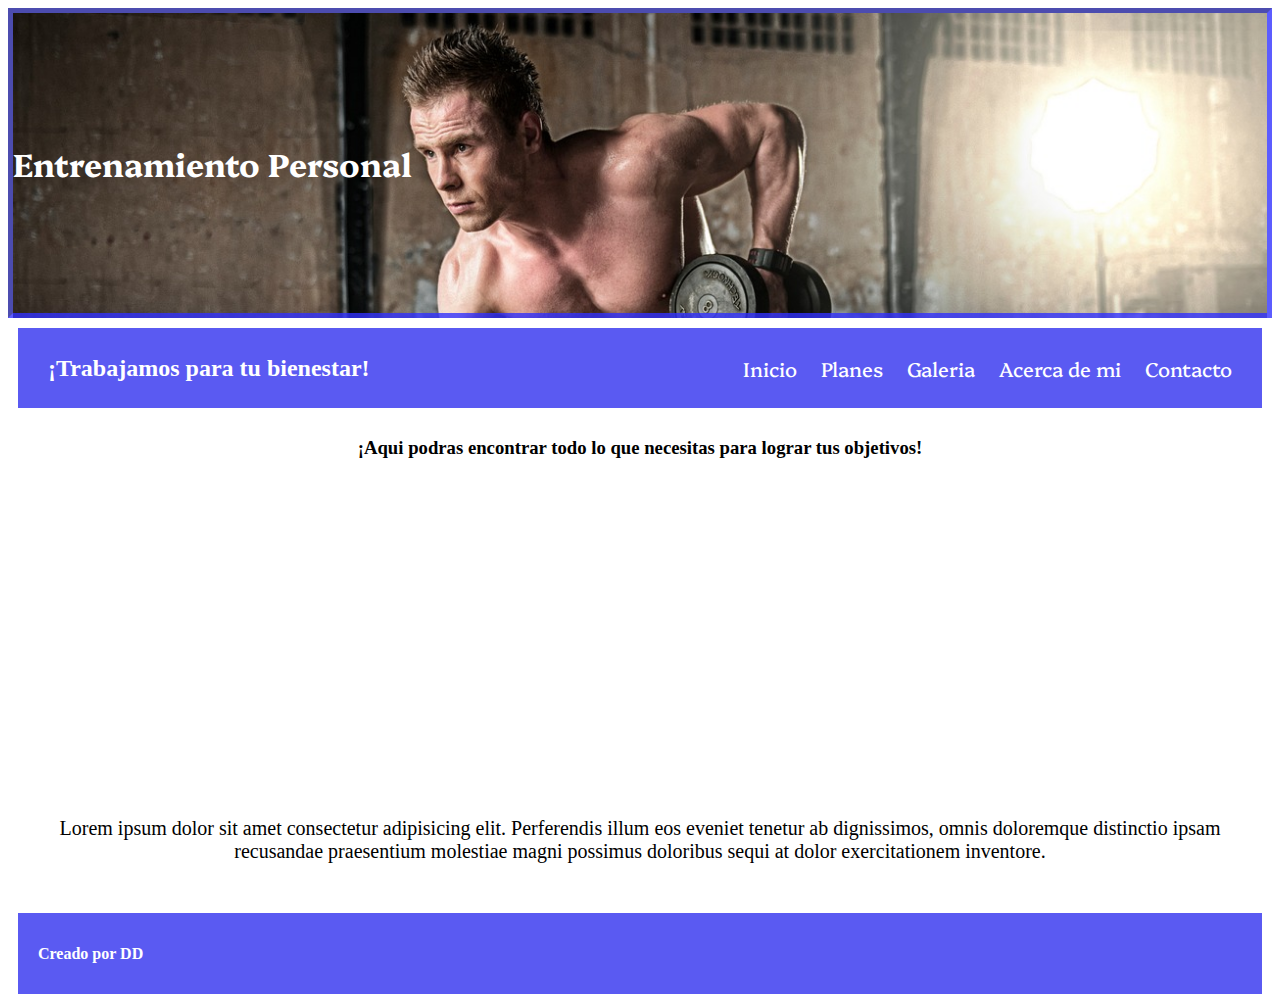
==== index.html @ b45c0728 "Primera Version" ====
<!DOCTYPE html>
<html lang="es">
<head>
    <meta charset="UTF-8">
    <meta name="viewport" content="width=device-width, initial-scale=1.0">
    <!-- font awesome inicia -->
    <link rel="stylesheet" href="https://cdnjs.cloudflare.com/ajax/libs/font-awesome/6.5.2/css/all.min.css" integrity="sha512-SnH5WK+bZxgPHs44uWIX+LLJAJ9/2PkPKZ5QiAj6Ta86w+fsb2TkcmfRyVX3pBnMFcV7oQPJkl9QevSCWr3W6A==" crossorigin="anonymous" referrerpolicy="no-referrer" />
    <!-- font awesome termina -->
    <link rel="shortcut icon" href="./images/fav-icon.jpg" type="image/x-icon">
    <!-- BS 5.1 inicia -->
    <link href="https://cdn.jsdelivr.net/npm/bootstrap@5.1.3/dist/css/bootstrap.min.css" rel="stylesheet" integrity="sha384-1BmE4kWBq78iYhFldvKuhfTAU6auU8tT94WrHftjDbrCEXSU1oBoqyl2QvZ6jIW3" crossorigin="anonymous">
    <!-- BS 5.1 termina -->
    <link rel="stylesheet" href="./css/estilos.css">
    <title>Entrenamiento Personal</title>
</head>
<body>
    <header>
        <div class="container">
            <h1>Entrenamiento Personal</h1>
        </div> 
    </header>
    <nav>
        <div class="navbar">
            <h2>¡Trabajamos para tu bienestar!</h2>
            <ul>
                <li>
                    <a href="index.html">Inicio</a>
                </li>
                <li>
                    <a href="./pages/planes.html">Planes</a>
                </li>
                <li>
                    <a href="./pages/galeria.html">Galeria</a>
                </li>
                <li>
                    <a href="./pages/acerca-de-mi.html">Acerca de mi</a>
                </li>
                <li>
                    <a href="./pages/contacto.html">Contacto</a>
                </li>
            </ul>
        </div>
    </nav>
    <main>
        <div class="main-container">
            <h3>¡Aqui podras encontrar todo lo que necesitas para lograr tus objetivos!</h3>
            <iframe width="300" height="300" src="https://www.youtube.com/embed/tFwQx9hkkkI?si=RFfSWI8fJ8ojgqFL" title="YouTube video player" frameborder="0" allow="accelerometer; autoplay; clipboard-write; encrypted-media; gyroscope; picture-in-picture; web-share" referrerpolicy="strict-origin-when-cross-origin" allowfullscreen></iframe>
            <p>Lorem ipsum dolor sit amet consectetur adipisicing elit. Perferendis illum eos eveniet tenetur ab dignissimos, omnis doloremque distinctio ipsam recusandae praesentium molestiae magni possimus doloribus sequi at dolor exercitationem inventore.</p>
        </div>
    <footer>
        <div class="footer">
            <h4>Creado por DD</h4>
            <a href="https://www.google.com.uy/url?sa=i&url=https%3A%2F%2Fwww.facebook.com%2F%3Flocale%3Des_LA&psig=AOvVaw1UG5zILnuX2tMo0VUj2E70&ust=1714076556592000&source=images&cd=vfe&opi=89978449&ved=0CAcQrpoMahcKEwiYqeX11tuFAxUAAAAAHQAAAAAQBA">
                <i class="fa-brands fa-facebook"></i>
            </a>
            <a href="https://www.google.com.uy/url?sa=t&source=web&rct=j&opi=89978449&url=https://twitter.com/%3Flang%3Des&ved=2ahUKEwi0idOE19uFAxXpj5UCHVHkAA8QFnoECAcQAQ&usg=AOvVaw3YX5z3gmuFXXOazOkLuKS1">
                <i class="fa-brands fa-x-twitter"></i>
            </a>
            <a href="https://www.google.com.uy/url?sa=t&source=web&rct=j&opi=89978449&url=https://www.instagram.com/&ved=2ahUKEwjp-MCM19uFAxUSqpUCHTlaDokQFnoECAYQAQ&usg=AOvVaw1cBeRoOpMhZ3-x5M1sA3Fm">
                <i class="fa-brands fa-instagram"></i>
            </a>
        </div>
    </footer>    
    </main>



<script src="https://cdn.jsdelivr.net/npm/@popperjs/core@2.10.2/dist/umd/popper.min.js" integrity="sha384-7+zCNj/IqJ95wo16oMtfsKbZ9ccEh31eOz1HGyDuCQ6wgnyJNSYdrPa03rtR1zdB" crossorigin="anonymous"></script>
<script src="https://cdn.jsdelivr.net/npm/bootstrap@5.1.3/dist/js/bootstrap.min.js" integrity="sha384-QJHtvGhmr9XOIpI6YVutG+2QOK9T+ZnN4kzFN1RtK3zEFEIsxhlmWl5/YESvpZ13" crossorigin="anonymous"></script>
</body>
</html>
---- css/estilos.css ----
@import url('https://fonts.googleapis.com/css2?family=Platypi:ital,wght@0,300..800;1,300..800&display=swap');

.container{
    height: 300px;
    background-image: url(../images/Background1.jpg);
    background-size: cover;
    background-repeat: no-repeat;
    color: white;
    align-content: center;
    font-family: "Platypi", serif;
    font-weight: bold;
    border: 5px inset rgba(46, 46, 238, 0.789);
}

.navbar{
    margin: 10px;
    display: flex;
    background-color: rgba(46, 46, 238, 0.789);
    justify-content: space-between;
    padding-right: 20px;
}

li{
    list-style: none;
    display: inline-block;
    font-size: 20px;
    font-family: "Platypi", serif;
    padding: 10px;
}

div h2{
    color: white;
    padding-left: 30px;
    align-content: center;
}

a{
    color: white;
    text-decoration: none;
    font-family: "Platypi", serif;
}

a:hover{
    color: orange;
}

div h2:hover{
    color: orange;
}

.main-container{
    display: flex;
    flex-direction: column;
    justify-content: center;
    align-items: center;
}

.main-container p{
    text-align: center;
    padding: 20px 20px;
    font-size: 20px;
}

.main-planes{
    height: 450px;
    color: #fff;
    display: flex;
    justify-content: center;
    align-items: center;
}

.planes{
    width: auto;
    background-color: rgb(0, 0, 0, 0.7);
    padding: 20px;
    border: 5px solid rgba(46, 46, 238, 0.789);
}

.planes p{
    margin-bottom: 20px;
}

.planes a{
    background-color: rgba(46, 46, 238, 0.789);
    text-decoration: none;
    color: white;
    padding: 10px 30px;
}

.planes a:hover{
    color: orange;
}

.galeria{
    display: grid; 
    padding: 20px 20px;
    grid-template-columns: repeat(4,1fr);
    grid-template-rows: repeat(3, 240px);
    grid-template-areas: 
    "img1 img2 img3 img3"
    "img1 img4 img5 img6"
    "img7 img4 img8 img8";
    gap: 10px 15px;
}

.caja{
    border: 5px solid rgba(46, 46, 238, 0.789);
    background-size: cover;
    background-position: center;
    border-radius: 10px;
}

.caja1{
    grid-area: img1;
    background-image: url(../images/1.jpg);
}

.caja2{
    grid-area: img2;
    background-image: url(../images/2.jpg);
}

.caja3{
    grid-area: img3;
    background-image: url(../images/3.jpg);
}

.caja4{
    grid-area: img4;
    background-image: url(../images/4.jpg);
}

.caja5{
    grid-area: img5;
    background-image: url(../images/5.jpg);
}

.caja6{
    grid-area: img6;
    background-image: url(../images/6.jpg);
}

.caja7{
    grid-area: img7;
    background-image: url(../images/7.jpg);
}

.caja8{
    grid-area: img8;
    background-image: url(../images/8.jpg);
}

.footer{
    display: flex;
    justify-content: space-between;
    align-items: center;
    background-color: rgba(46, 46, 238, 0.789);
    margin: 10px;
    padding: 10px;
}

footer div h4{
    color: white;
    padding-left: 10px;
}

.main-acerca{
    display: flex;
    height: 600px;
    margin: 20px 20px;
    flex-direction: column;
    text-align: center;
}

.div-acerca p{
    margin: 20px 20px;
    padding-top: 20px;
    padding-bottom: 30px;
    font-size: 22px;
}


form{
    padding: 70px 75px;
    margin-left: 780px;
    box-shadow: 0 0 20px rgba(0, 0, 0, 0.2);
    border-radius: 20px;
    text-align: center;
    width: 500px;
}

.input-group{
    display: flex;
    flex-direction: column;
}

input, textarea{
    padding: 10px 10px;
    outline: none;
}

.btn{
    font-size: 18px;
    color: white;
    border: 0;
    border-radius: 25px;
    background-color: rgba(46, 46, 238, 0.789);
    margin: 10px 10px;
}

.btn:hover{
    color: orange;
}

.imagen{
    width: 600px;
}


@media only screend and (min-width: 320px){
    .galeria{
        grid-template-columns: repeat(4, 3fr)
    }
}
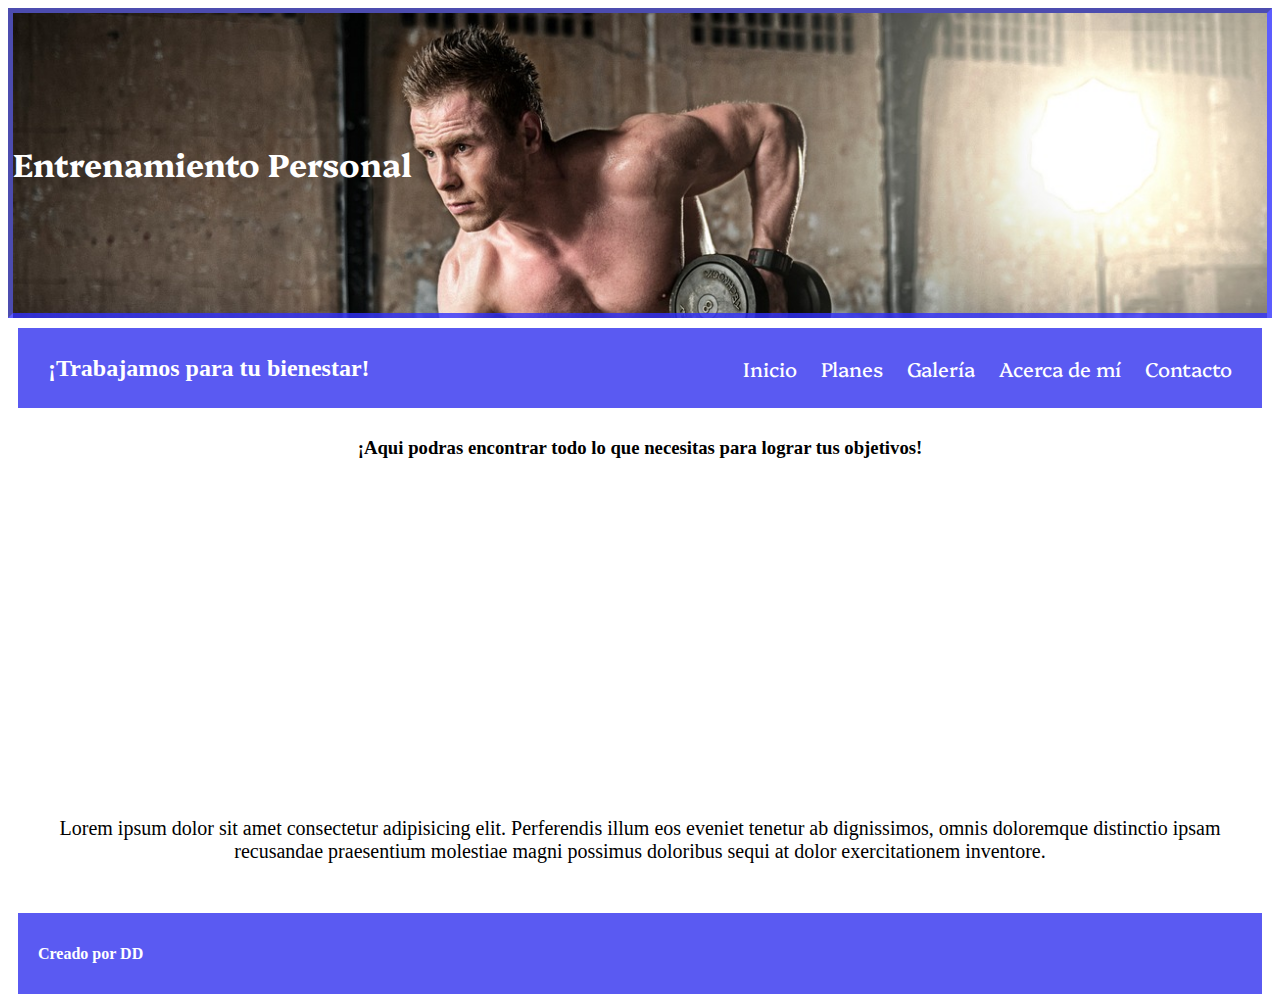
==== commit 37f65b9c: "agrego tildes en todas las paginas" ====
--- a/index.html
+++ b/index.html
@@ -30,10 +30,10 @@
                     <a href="./pages/planes.html">Planes</a>
                 </li>
                 <li>
-                    <a href="./pages/galeria.html">Galeria</a>
+                    <a href="./pages/galeria.html">Galería</a>
                 </li>
                 <li>
-                    <a href="./pages/acerca-de-mi.html">Acerca de mi</a>
+                    <a href="./pages/acerca-de-mi.html">Acerca de mí</a>
                 </li>
                 <li>
                     <a href="./pages/contacto.html">Contacto</a>
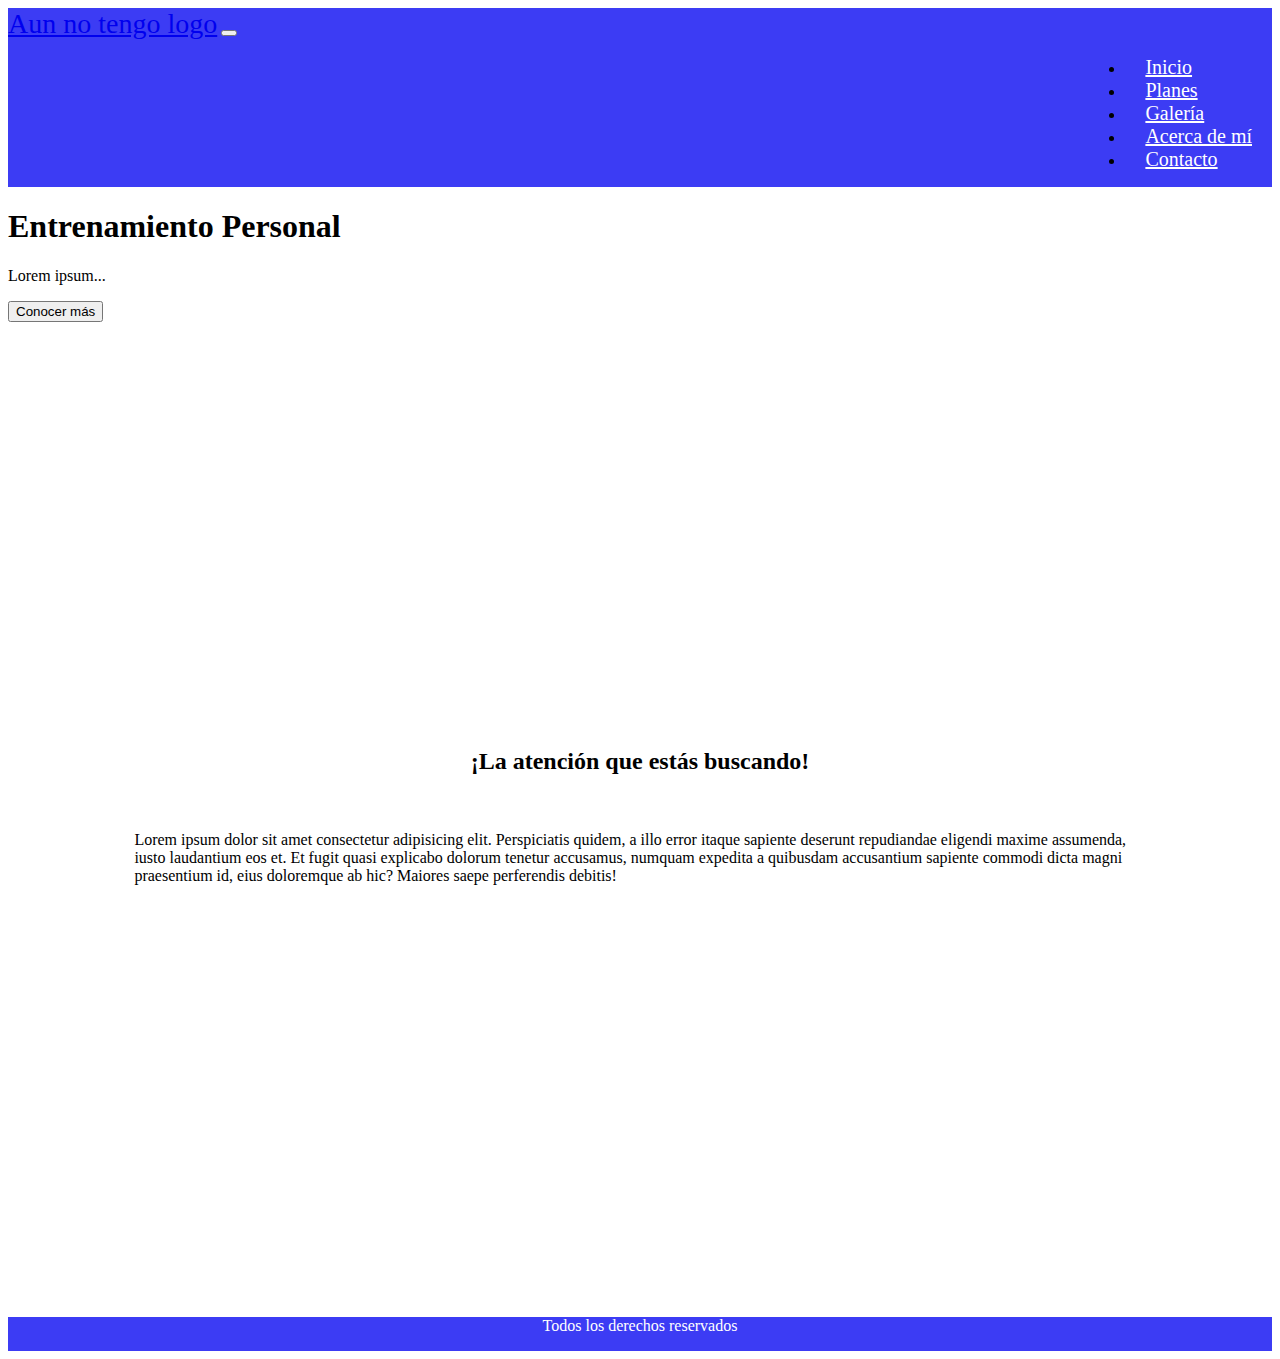
==== commit ecb3a2ba: "modifique header x nav, footer y agregue clases de bootstrap" ====
--- a/index.html
+++ b/index.html
@@ -1,55 +1,75 @@
 <!DOCTYPE html>
 <html lang="es">
+
 <head>
-    <meta charset="UTF-8">
-    <meta name="viewport" content="width=device-width, initial-scale=1.0">
+    <meta charset="UTF-8" />
+    <meta name="viewport" content="width=device-width, initial-scale=1.0" />
     <!-- font awesome inicia -->
-    <link rel="stylesheet" href="https://cdnjs.cloudflare.com/ajax/libs/font-awesome/6.5.2/css/all.min.css" integrity="sha512-SnH5WK+bZxgPHs44uWIX+LLJAJ9/2PkPKZ5QiAj6Ta86w+fsb2TkcmfRyVX3pBnMFcV7oQPJkl9QevSCWr3W6A==" crossorigin="anonymous" referrerpolicy="no-referrer" />
+    <link rel="stylesheet" href="https://cdnjs.cloudflare.com/ajax/libs/font-awesome/6.5.2/css/all.min.css"
+        integrity="sha512-SnH5WK+bZxgPHs44uWIX+LLJAJ9/2PkPKZ5QiAj6Ta86w+fsb2TkcmfRyVX3pBnMFcV7oQPJkl9QevSCWr3W6A=="
+        crossorigin="anonymous" referrerpolicy="no-referrer" />
     <!-- font awesome termina -->
-    <link rel="shortcut icon" href="./images/fav-icon.jpg" type="image/x-icon">
+    <link rel="shortcut icon" href="./images/fav-icon.jpg" type="image/x-icon" />
     <!-- BS 5.1 inicia -->
-    <link href="https://cdn.jsdelivr.net/npm/bootstrap@5.1.3/dist/css/bootstrap.min.css" rel="stylesheet" integrity="sha384-1BmE4kWBq78iYhFldvKuhfTAU6auU8tT94WrHftjDbrCEXSU1oBoqyl2QvZ6jIW3" crossorigin="anonymous">
+    <link href="https://cdn.jsdelivr.net/npm/bootstrap@5.1.3/dist/css/bootstrap.min.css" rel="stylesheet"
+        integrity="sha384-1BmE4kWBq78iYhFldvKuhfTAU6auU8tT94WrHftjDbrCEXSU1oBoqyl2QvZ6jIW3" crossorigin="anonymous" />
     <!-- BS 5.1 termina -->
-    <link rel="stylesheet" href="./css/estilos.css">
+    <link rel="stylesheet" href="./css/estilos.css" />
     <title>Entrenamiento Personal</title>
 </head>
 <body>
-    <header>
-        <div class="container">
-            <h1>Entrenamiento Personal</h1>
-        </div> 
-    </header>
-    <nav>
-        <div class="navbar">
-            <h2>¡Trabajamos para tu bienestar!</h2>
-            <ul>
-                <li>
-                    <a href="index.html">Inicio</a>
-                </li>
-                <li>
-                    <a href="./pages/planes.html">Planes</a>
-                </li>
-                <li>
-                    <a href="./pages/galeria.html">Galería</a>
-                </li>
-                <li>
-                    <a href="./pages/acerca-de-mi.html">Acerca de mí</a>
-                </li>
-                <li>
-                    <a href="./pages/contacto.html">Contacto</a>
-                </li>
-            </ul>
+    <nav class="navbar navbar-expand-md navbar-dark">
+        <div class="container-fluid">
+            <a class="navbar-brand" href="#">Aun no tengo logo</a>
+            <button class="navbar-toggler" type="button" data-bs-toggle="collapse" data-bs-target="#collapsibleNavbar">
+                <!-- <span class="navbar-toggler-icon"></span> -->
+                <i class="fa-solid fa-qrcode"></i>
+            </button>
+            <div class="collapse navbar-collapse" id="collapsibleNavbar">
+                <ul class="navbar-nav">
+                    <li class="nav-item">
+                        <a class="nav-link" href="#">Inicio</a>
+                    </li>
+                    <li class="nav-item">
+                        <a class="nav-link" href="#">Planes</a>
+                    </li>
+                    <li class="nav-item">
+                        <a class="nav-link" href="#">Galería</a>
+                    </li>
+                    <li class="nav-item">
+                        <a class="nav-link" href="#">Acerca de mí</a>
+                    </li>
+                    <li class="nav-item">
+                        <a class="nav-link" href="#">Contacto</a>
+                    </li>
+                </ul>
+            </div>
         </div>
     </nav>
-    <main>
-        <div class="main-container">
-            <h3>¡Aqui podras encontrar todo lo que necesitas para lograr tus objetivos!</h3>
-            <iframe width="300" height="300" src="https://www.youtube.com/embed/tFwQx9hkkkI?si=RFfSWI8fJ8ojgqFL" title="YouTube video player" frameborder="0" allow="accelerometer; autoplay; clipboard-write; encrypted-media; gyroscope; picture-in-picture; web-share" referrerpolicy="strict-origin-when-cross-origin" allowfullscreen></iframe>
-            <p>Lorem ipsum dolor sit amet consectetur adipisicing elit. Perferendis illum eos eveniet tenetur ab dignissimos, omnis doloremque distinctio ipsam recusandae praesentium molestiae magni possimus doloribus sequi at dolor exercitationem inventore.</p>
+    <!-- Inicia jumbotron -->
+    <div class="p-5 bg-primary text-white jumbotron">
+        <h1>Entrenamiento Personal</h1>
+        <p>Lorem ipsum...</p>
+        <a href="#">
+            <button type="button" class="btn btn-primary">Conocer más</button>
+        </a>
+    </div>
+    <!-- Fin jumbotron -->
+    <!-- Atencion inicia -->
+    <div class="container-fluid nosotros">
+        <div class="row">
+            <div class="lado-izq col-sm-6">
+                <h2>¡La atención que estás buscando!</h2>
+                <p>Lorem ipsum dolor sit amet consectetur adipisicing elit. Perspiciatis quidem, a illo error itaque sapiente deserunt repudiandae eligendi maxime assumenda, iusto laudantium eos et. Et fugit quasi explicabo dolorum tenetur accusamus, numquam expedita a quibusdam accusantium sapiente commodi dicta magni praesentium id, eius doloremque ab hic? Maiores saepe perferendis debitis!</p>
+            </div>
+            <div class="lado-der col-sm-6"></div>
         </div>
-    <footer>
-        <div class="footer">
-            <h4>Creado por DD</h4>
+    </div>
+    <!-- Atencion fin -->
+<footer class="container-fluid">
+    <div class="row footer">
+        <p>Todos los derechos reservados</p>
+        <div class="redes">
             <a href="https://www.google.com.uy/url?sa=i&url=https%3A%2F%2Fwww.facebook.com%2F%3Flocale%3Des_LA&psig=AOvVaw1UG5zILnuX2tMo0VUj2E70&ust=1714076556592000&source=images&cd=vfe&opi=89978449&ved=0CAcQrpoMahcKEwiYqeX11tuFAxUAAAAAHQAAAAAQBA">
                 <i class="fa-brands fa-facebook"></i>
             </a>
@@ -60,8 +80,8 @@
                 <i class="fa-brands fa-instagram"></i>
             </a>
         </div>
-    </footer>    
-    </main>
+    </div>
+</footer>    
 
 
 
--- a/css/estilos.css
+++ b/css/estilos.css
@@ -1,225 +1,79 @@
-@import url('https://fonts.googleapis.com/css2?family=Platypi:ital,wght@0,300..800;1,300..800&display=swap');
-
-.container{
-    height: 300px;
-    background-image: url(../images/Background1.jpg);
-    background-size: cover;
-    background-repeat: no-repeat;
-    color: white;
-    align-content: center;
-    font-family: "Platypi", serif;
-    font-weight: bold;
-    border: 5px inset rgba(46, 46, 238, 0.789);
+.navbar {
+  background-color: rgb(60, 60, 244);
+  height: auto;
+}
+.navbar .nav-link {
+  font-size: 20px;
+  color: white !important;
+  padding: 0px 20px !important;
+}
+.navbar .nav-link:hover {
+  color: orange !important;
+  scale: 1.2;
+}
+.navbar .navbar-brand {
+  font-size: 28px;
+}
+.navbar .navbar-brand:hover {
+  color: orange !important;
+}
+.navbar .collapse {
+  display: flex;
+  justify-content: flex-end;
 }
 
-.navbar{
-    margin: 10px;
-    display: flex;
-    background-color: rgba(46, 46, 238, 0.789);
-    justify-content: space-between;
-    padding-right: 20px;
+.jumbotron {
+  background-image: url(./Images/Background1.jpg);
+  background-position: contain;
+  background-repeat: no-repeat;
+  background-size: cover;
+  height: 500px;
 }
 
-li{
-    list-style: none;
-    display: inline-block;
-    font-size: 20px;
-    font-family: "Platypi", serif;
-    padding: 10px;
+h2 {
+  text-align: center;
+  padding: 20px;
+  color: black;
+  text-shadow: 0 0 8px white;
 }
 
-div h2{
-    color: white;
-    padding-left: 30px;
-    align-content: center;
+.lado-izq {
+  display: flex;
+  flex-direction: column;
+  justify-content: space-around;
+  align-items: center;
+}
+.lado-izq p {
+  width: 80%;
 }
 
-a{
-    color: white;
-    text-decoration: none;
-    font-family: "Platypi", serif;
+.lado-der {
+  background-image: url(./Images/imagen-lado-der.jpg);
+  background-size: cover;
+  background-position: center;
+  height: 400px;
 }
 
-a:hover{
-    color: orange;
+.footer {
+  background-color: rgb(60, 60, 244);
+  text-align: center;
+  height: auto;
 }
-
-div h2:hover{
-    color: orange;
+.footer p {
+  color: white;
 }
-
-.main-container{
-    display: flex;
-    flex-direction: column;
-    justify-content: center;
-    align-items: center;
+.footer .redes {
+  display: flex;
+  justify-content: center;
+  align-items: center;
+  text-decoration: none;
 }
-
-.main-container p{
-    text-align: center;
-    padding: 20px 20px;
-    font-size: 20px;
+.footer i {
+  color: white;
+  font-size: 28px;
+  letter-spacing: 25px;
 }
-
-.main-planes{
-    height: 450px;
-    color: #fff;
-    display: flex;
-    justify-content: center;
-    align-items: center;
-}
-
-.planes{
-    width: auto;
-    background-color: rgb(0, 0, 0, 0.7);
-    padding: 20px;
-    border: 5px solid rgba(46, 46, 238, 0.789);
-}
-
-.planes p{
-    margin-bottom: 20px;
-}
-
-.planes a{
-    background-color: rgba(46, 46, 238, 0.789);
-    text-decoration: none;
-    color: white;
-    padding: 10px 30px;
-}
-
-.planes a:hover{
-    color: orange;
-}
-
-.galeria{
-    display: grid; 
-    padding: 20px 20px;
-    grid-template-columns: repeat(4,1fr);
-    grid-template-rows: repeat(3, 240px);
-    grid-template-areas: 
-    "img1 img2 img3 img3"
-    "img1 img4 img5 img6"
-    "img7 img4 img8 img8";
-    gap: 10px 15px;
-}
-
-.caja{
-    border: 5px solid rgba(46, 46, 238, 0.789);
-    background-size: cover;
-    background-position: center;
-    border-radius: 10px;
-}
-
-.caja1{
-    grid-area: img1;
-    background-image: url(../images/1.jpg);
-}
-
-.caja2{
-    grid-area: img2;
-    background-image: url(../images/2.jpg);
-}
-
-.caja3{
-    grid-area: img3;
-    background-image: url(../images/3.jpg);
-}
-
-.caja4{
-    grid-area: img4;
-    background-image: url(../images/4.jpg);
-}
-
-.caja5{
-    grid-area: img5;
-    background-image: url(../images/5.jpg);
-}
-
-.caja6{
-    grid-area: img6;
-    background-image: url(../images/6.jpg);
-}
-
-.caja7{
-    grid-area: img7;
-    background-image: url(../images/7.jpg);
-}
-
-.caja8{
-    grid-area: img8;
-    background-image: url(../images/8.jpg);
-}
-
-.footer{
-    display: flex;
-    justify-content: space-between;
-    align-items: center;
-    background-color: rgba(46, 46, 238, 0.789);
-    margin: 10px;
-    padding: 10px;
-}
-
-footer div h4{
-    color: white;
-    padding-left: 10px;
-}
-
-.main-acerca{
-    display: flex;
-    height: 600px;
-    margin: 20px 20px;
-    flex-direction: column;
-    text-align: center;
-}
-
-.div-acerca p{
-    margin: 20px 20px;
-    padding-top: 20px;
-    padding-bottom: 30px;
-    font-size: 22px;
-}
-
-
-form{
-    padding: 70px 75px;
-    margin-left: 780px;
-    box-shadow: 0 0 20px rgba(0, 0, 0, 0.2);
-    border-radius: 20px;
-    text-align: center;
-    width: 500px;
-}
-
-.input-group{
-    display: flex;
-    flex-direction: column;
-}
-
-input, textarea{
-    padding: 10px 10px;
-    outline: none;
-}
-
-.btn{
-    font-size: 18px;
-    color: white;
-    border: 0;
-    border-radius: 25px;
-    background-color: rgba(46, 46, 238, 0.789);
-    margin: 10px 10px;
-}
-
-.btn:hover{
-    color: orange;
-}
-
-.imagen{
-    width: 600px;
-}
-
-
-@media only screend and (min-width: 320px){
-    .galeria{
-        grid-template-columns: repeat(4, 3fr)
-    }
-}
-
+.footer i:hover {
+  color: orange;
+  scale: 1.2;
+}/*# sourceMappingURL=estilos.css.map */